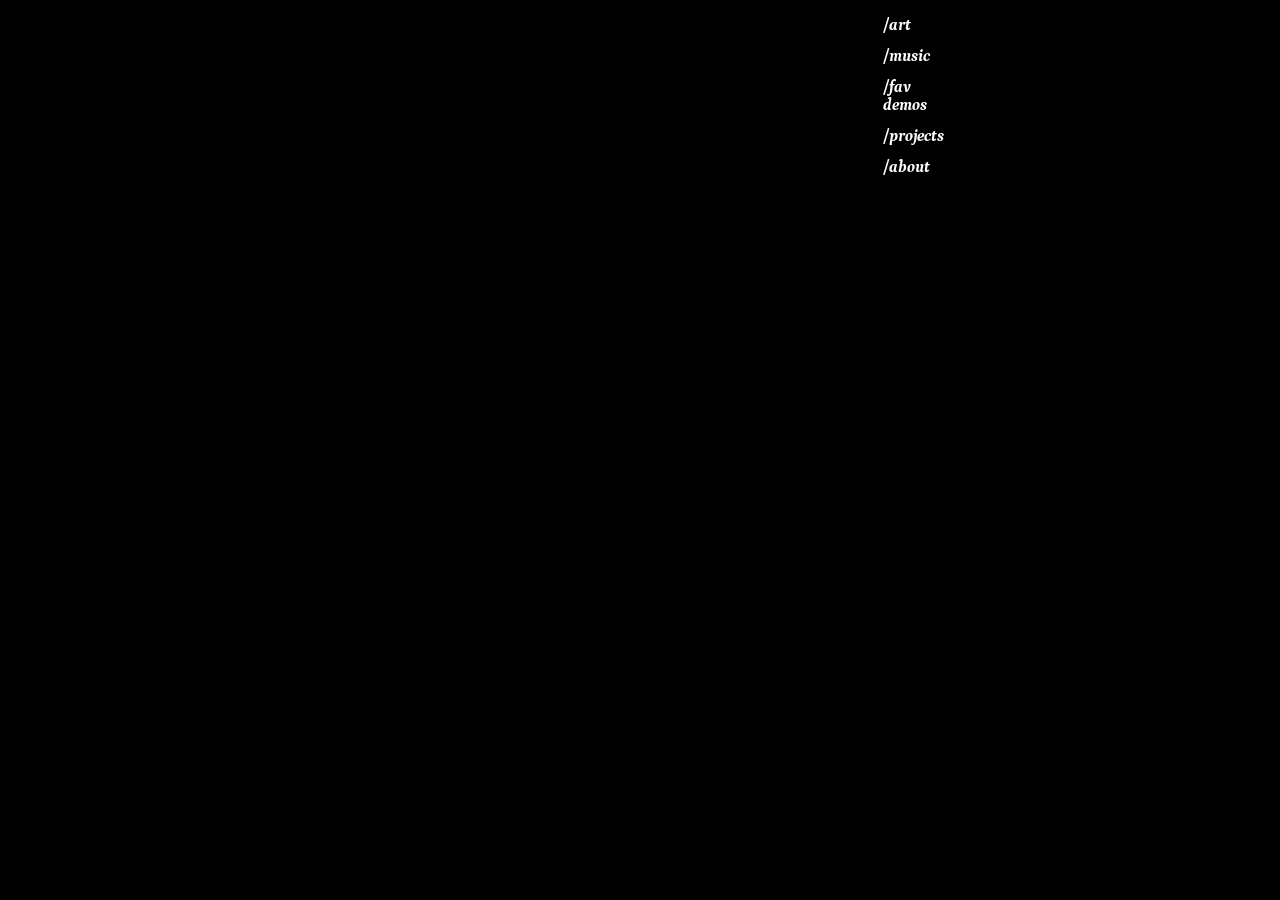
==== index.html @ 73f7915d "init" ====
<!DOCTYPE html>
<html>
<meta name="viewport" 
      content="width=device-width, initial-scale=1.0, maximum-scale=1.0, user-scalable=0">

  <script>var exports = {};</script>
  <head>
    <title>Splunge</title>
    <meta http-equiv="Content-Security-Policy" content="connect-src 'self' * data:">
  </head>
  <body>
    <script src="bundle.js"></script>
  </body>
</html>
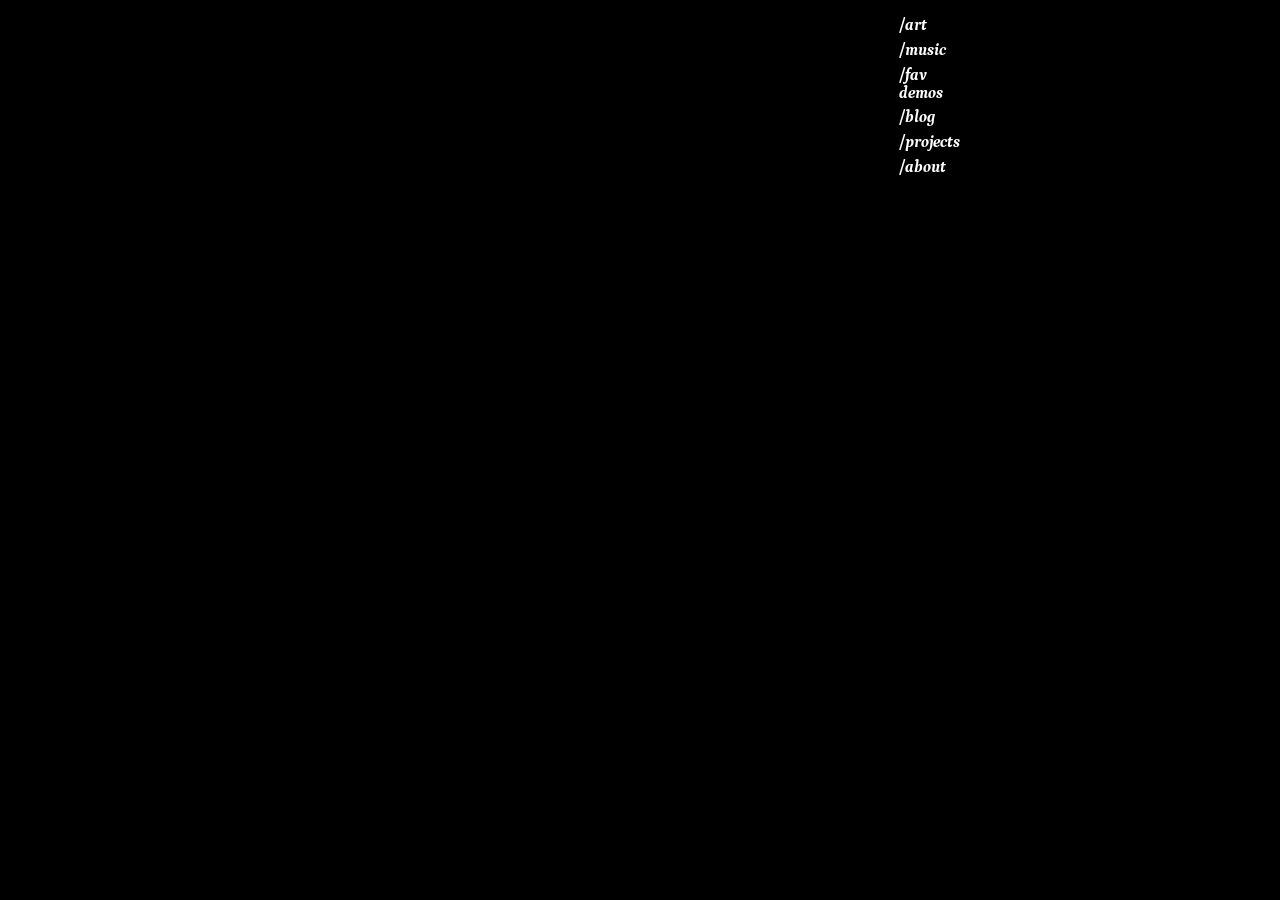
==== commit 875e07eb: "ohh" ====
--- a/index.html
+++ b/index.html
@@ -2,13 +2,19 @@
 <html>
 <meta name="viewport" 
       content="width=device-width, initial-scale=1.0, maximum-scale=1.0, user-scalable=0">
+<meta name="darkreader-lock" content="random phrase here">
+
 
   <script>var exports = {};</script>
   <head>
-    <title>Splunge</title>
+    <title>wrighter</title>
     <meta http-equiv="Content-Security-Policy" content="connect-src 'self' * data:">
+    <meta property="og:title" content="Amogus" />
+    <meta property="og:type" content="video.movie" />
+    <meta property="og:url" content="https://www.imdb.com/title/tt0117500/" />
+    <meta property="og:image" content="https://ia.media-imdb.com/images/rock.jpg" />
   </head>
   <body>
-    <script src="bundle.js"></script>
+    <script src="/bundle.js"></script>
   </body>
 </html>
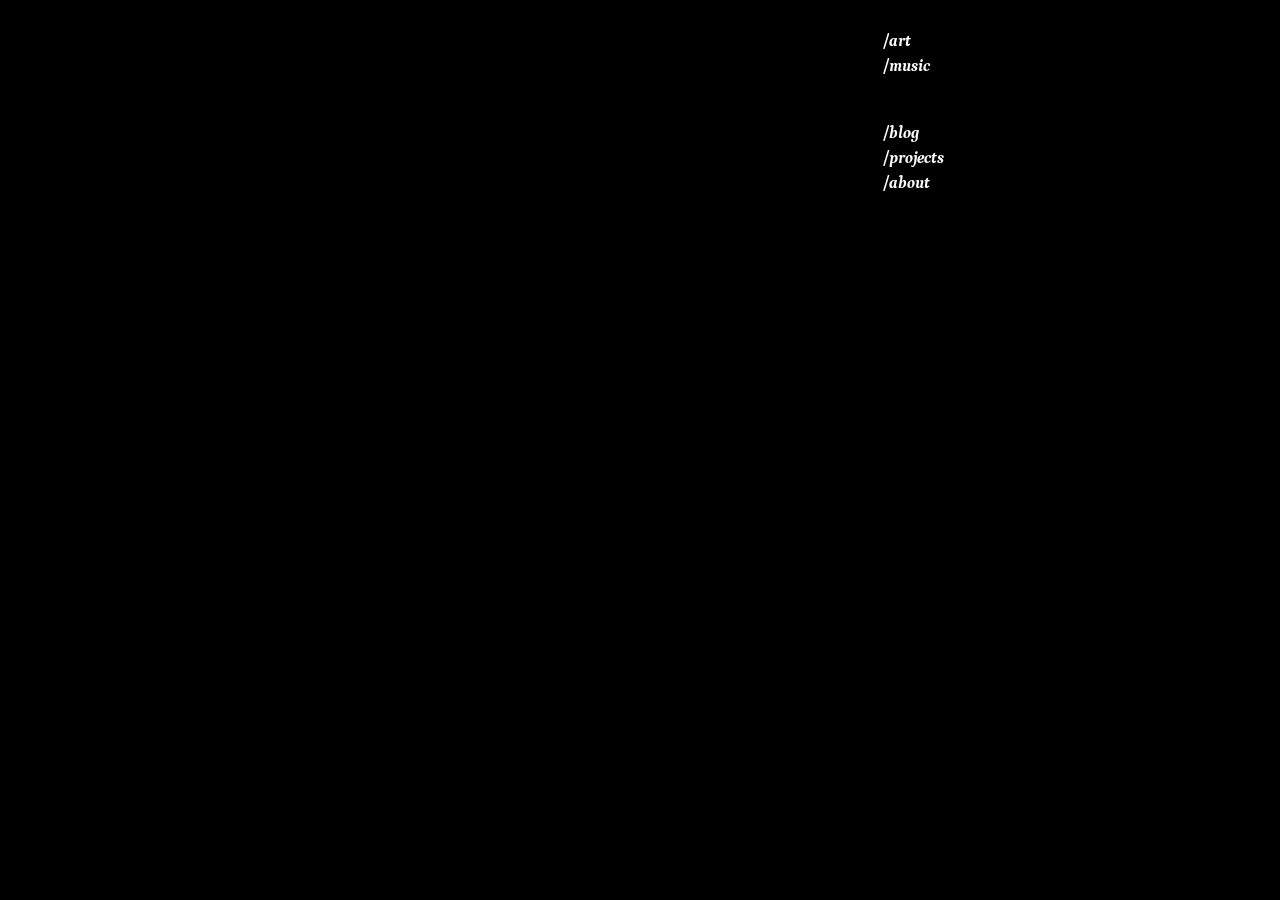
==== commit af577778: "mog" ====
--- a/index.html
+++ b/index.html
@@ -9,10 +9,11 @@
   <head>
     <title>wrighter</title>
     <meta http-equiv="Content-Security-Policy" content="connect-src 'self' * data:">
-    <meta property="og:title" content="Amogus" />
-    <meta property="og:type" content="video.movie" />
-    <meta property="og:url" content="https://www.imdb.com/title/tt0117500/" />
-    <meta property="og:image" content="https://ia.media-imdb.com/images/rock.jpg" />
+    <meta property="og:title" content="wrighter" />
+    <meta property="og:type" content="article" />
+    <meta property="og:url" content="https://wrighter.xyz/" />
+    <meta property="og:image" content="https://media.githubusercontent.com/media/wrightwriter/wrightwriter.github.io/master/site_preview_image.png" />
+    <meta property="og:description" content="Art and stuff" />
   </head>
   <body>
     <script src="/bundle.js"></script>
